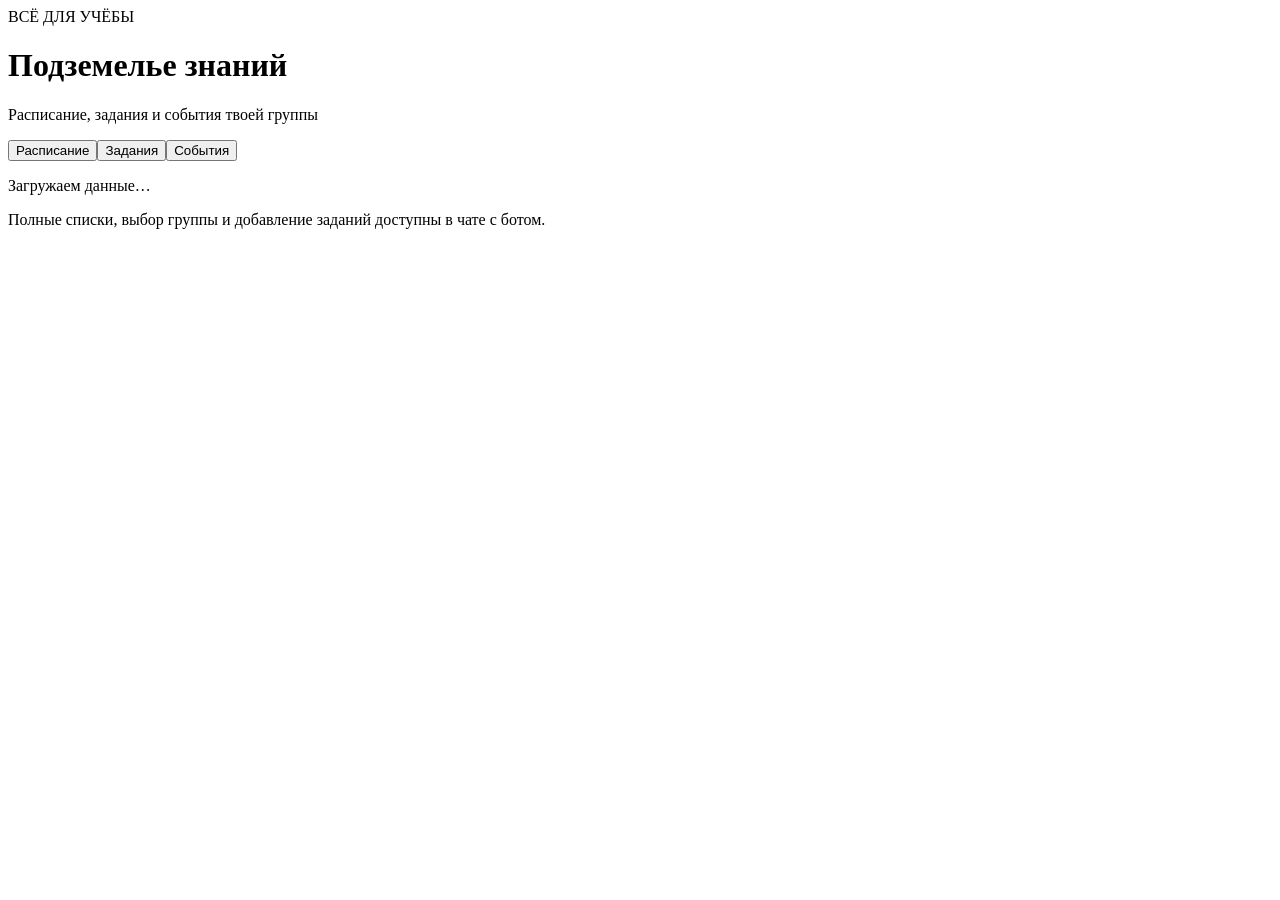
==== web/index.html @ 5a6f7450 "feat: add authenticated read-only MAX mini app for review" ====
<!doctype html>
<html lang="ru"><head><meta charset="utf-8"><meta name="viewport" content="width=device-width,initial-scale=1,viewport-fit=cover"><meta name="color-scheme" content="light dark"><title>Подземелье знаний</title><link rel="stylesheet" href="/style.css"><script src="https://st.max.ru/js/max-web-app.js" defer></script><script src="/app.js" defer></script></head>
<body><main><header><span class="eyebrow">ВСЁ ДЛЯ УЧЁБЫ</span><h1>Подземелье знаний</h1><p id="group">Расписание, задания и события твоей группы</p><strong id="demo" hidden>ДЕМО · вымышленные данные</strong></header><nav aria-label="Разделы"><button data-path="schedule" aria-current="page">Расписание</button><button data-path="homework">Задания</button><button data-path="events">События</button></nav><section aria-live="polite" aria-busy="true" id="content"><p>Загружаем данные…</p></section><button id="retry" hidden>Попробовать ещё раз</button><footer>Полные списки, выбор группы и добавление заданий доступны в чате с ботом.</footer></main></body></html>
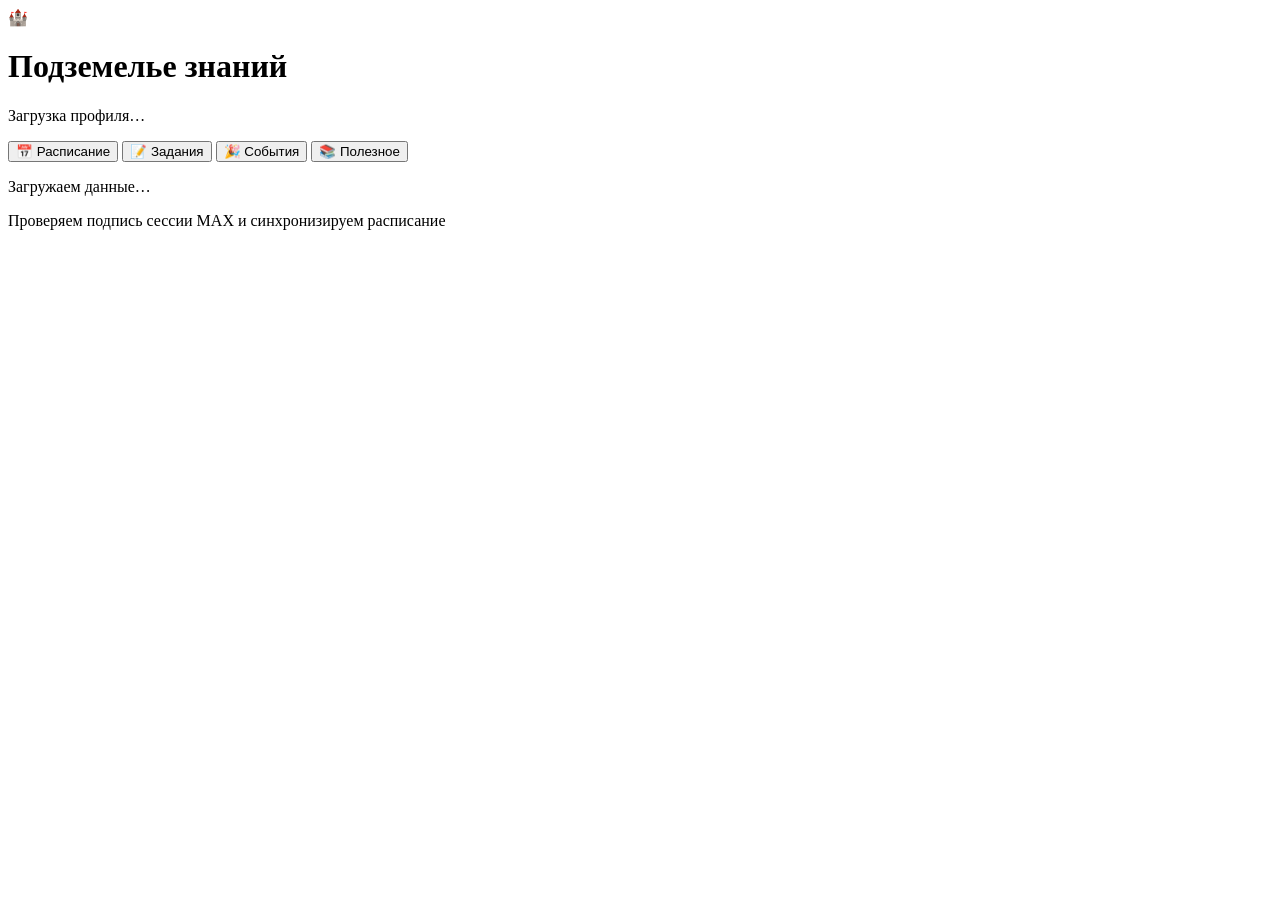
==== commit 93a82531: "feat: finish safe MAX integration and standalone public demo with regression coverage" ====
--- a/web/index.html
+++ b/web/index.html
@@ -1,3 +1,104 @@
-<!doctype html>
-<html lang="ru"><head><meta charset="utf-8"><meta name="viewport" content="width=device-width,initial-scale=1,viewport-fit=cover"><meta name="color-scheme" content="light dark"><title>Подземелье знаний</title><link rel="stylesheet" href="/style.css"><script src="https://st.max.ru/js/max-web-app.js" defer></script><script src="/app.js" defer></script></head>
-<body><main><header><span class="eyebrow">ВСЁ ДЛЯ УЧЁБЫ</span><h1>Подземелье знаний</h1><p id="group">Расписание, задания и события твоей группы</p><strong id="demo" hidden>ДЕМО · вымышленные данные</strong></header><nav aria-label="Разделы"><button data-path="schedule" aria-current="page">Расписание</button><button data-path="homework">Задания</button><button data-path="events">События</button></nav><section aria-live="polite" aria-busy="true" id="content"><p>Загружаем данные…</p></section><button id="retry" hidden>Попробовать ещё раз</button><footer>Полные списки, выбор группы и добавление заданий доступны в чате с ботом.</footer></main></body></html>
+<!DOCTYPE html>
+<html lang="ru">
+<head>
+  <meta charset="utf-8">
+  <meta name="viewport" content="width=device-width, initial-scale=1, viewport-fit=cover">
+  <title>Подземелье знаний</title>
+  <link rel="stylesheet" href="/style.css">
+  <script src="https://st.max.ru/js/max-web-app.js"></script>
+</head>
+<body>
+  <div class="app-shell">
+    <header class="app-header">
+      <div class="header-top">
+        <div class="brand">
+          <span class="brand-icon" aria-hidden="true">🏰</span>
+          <div>
+            <h1 class="brand-title">Подземелье знаний</h1>
+            <p id="group-badge" class="brand-subtitle">Загрузка профиля…</p>
+          </div>
+        </div>
+        <span id="demo-badge" class="pill pill-demo" hidden>ДЕМО</span>
+      </div>
+
+      <section id="today-banner" class="today-banner" hidden>
+        <p id="today-text" class="today-text"></p>
+      </section>
+
+      <nav id="main-tabs" class="tabs" aria-label="Разделы мини-приложения">
+        <button type="button" class="tab-button is-active" data-endpoint="/api/schedule" data-section="schedule">
+          📅 Расписание
+        </button>
+        <button type="button" class="tab-button" data-endpoint="/api/homework" data-section="homework">
+          📝 Задания
+        </button>
+        <button type="button" class="tab-button" data-endpoint="/api/events" data-section="events">
+          🎉 События
+        </button>
+        <button type="button" class="tab-button" data-endpoint="/api/useful" data-section="useful">
+          📚 Полезное
+        </button>
+      </nav>
+
+      <div id="subfilters" class="subfilters" hidden></div>
+    </header>
+
+    <main class="app-main">
+      <!-- Состояние загрузки -->
+      <section id="state-loading" class="state-card" aria-live="polite">
+        <div class="spinner" aria-hidden="true"></div>
+        <p class="state-title">Загружаем данные…</p>
+        <p class="state-subtitle">Проверяем подпись сессии MAX и синхронизируем расписание</p>
+      </section>
+
+      <!-- Состояние ошибки / истёкшей сессии -->
+      <section id="state-error" class="state-card state-error" hidden aria-live="assertive">
+        <p id="error-title" class="state-title">Не удалось загрузить раздел</p>
+        <p id="error-message" class="state-subtitle"></p>
+        <button type="button" id="retry-button" class="action-button">Повторить запрос</button>
+      </section>
+
+      <!-- Экран списка карточек -->
+      <section id="view-list" class="view-list" hidden>
+        <div id="cards-container" class="cards-list"></div>
+      </section>
+
+      <!-- Экран подробной карточки (задание / мероприятие / отчёт / полезный материал) -->
+      <section id="view-detail" class="view-detail" hidden>
+        <div class="detail-nav">
+          <button type="button" id="back-button" class="back-button">⬅️ Назад к списку</button>
+        </div>
+        <article class="detail-card">
+          <div class="detail-header">
+            <span id="detail-badge" class="pill" hidden></span>
+            <h2 id="detail-title" class="detail-title"></h2>
+            <p id="detail-subtitle" class="detail-subtitle"></p>
+          </div>
+          <p id="detail-meta" class="detail-meta" hidden></p>
+          <div id="detail-tags" class="tags-row" hidden></div>
+          <div id="detail-body" class="detail-body"></div>
+
+          <section id="detail-report-box" class="report-box" hidden>
+            <h3 class="report-heading">📸 Итоги мероприятия</h3>
+            <p id="detail-report-body" class="detail-body"></p>
+            <a id="detail-report-link" class="external-link" href="#" target="_blank" rel="noopener noreferrer" hidden>
+              Открыть ссылку к отчёту ↗
+            </a>
+          </section>
+
+          <a id="detail-link" class="external-link" href="#" target="_blank" rel="noopener noreferrer" hidden>
+            Перейти по ссылке материала ↗
+          </a>
+
+          <section id="detail-files-box" class="files-box" hidden>
+            <h3 class="files-heading">📎 Прикреплённые файлы</h3>
+            <ul id="detail-files-list" class="files-list"></ul>
+            <p class="files-hint">Скачивание вложений доступно в личном чате с ботом в MAX.</p>
+          </section>
+        </article>
+      </section>
+    </main>
+  </div>
+  <script src="/app.js"></script>
+</body>
+</html>
